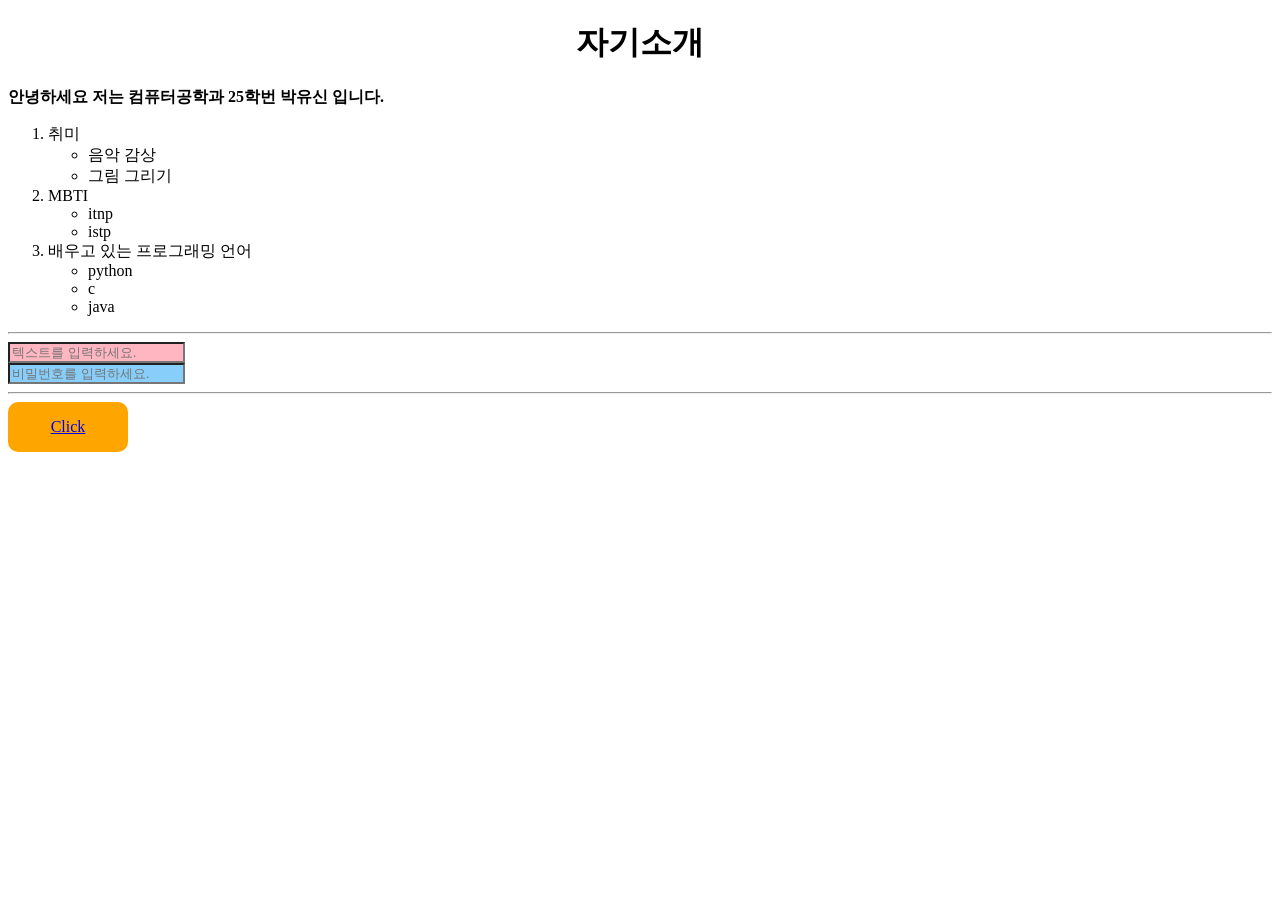
==== chapter5and6.html @ a242f8b3 "Add files via upload 5장, 6장 과제물 제출합니다" ====
<!DOCTYPE html>
<html>
<head>
    <title>5장,6장 과제</title>
    <style>
        
        .font_big {font size: 32px;}
        .font_center { text-align: center;}
        .font_weight { font-weight: bold;}
        

        input[type="text"]{
            background-color: lightpink;}
        input[type="password"]{
            background-color: lightskyblue;}


        div {
            width: 120px;
            height: 50px;
            background-color: orange;
            color: white;
            text-align: center;
            line-height:50px;
            border-radius: 10px;
        }
    </style>
</head>
<body>

    <!--과제 1-->
    <h1 class="font_big font_center">자기소개</h1>
    <p class="font_weight">안녕하세요 저는 컴퓨터공학과 25학번 박유신 입니다.</p>
    <p>
        <ol>
            <li>취미
                <ul>
                    <li>음악 감상</li>
                    <li>그림 그리기</li>
                </ul>
            </li>
            <li>MBTI
                <ul>
                    <li>itnp</li>
                    <li>istp</li>
                </ul>
            </li>
            <li>배우고 있는 프로그래밍 언어
                <ul>
                    <li>python </li>
                    <li>c</li>
                    <li>java</li>
                </ul>
            </li>
        </ol>
    </p><hr>

    <!--과제 2-->
    <form>
        <input type="text" placeholder="텍스트를 입력하세요."><br>
        <input type="password" placeholder="비밀번호를 입력하세요.">
    </form><hr>

    <!--과제 3-->
    <div>
        <a href="#">Click</a>
    </div>
</body>
</html>
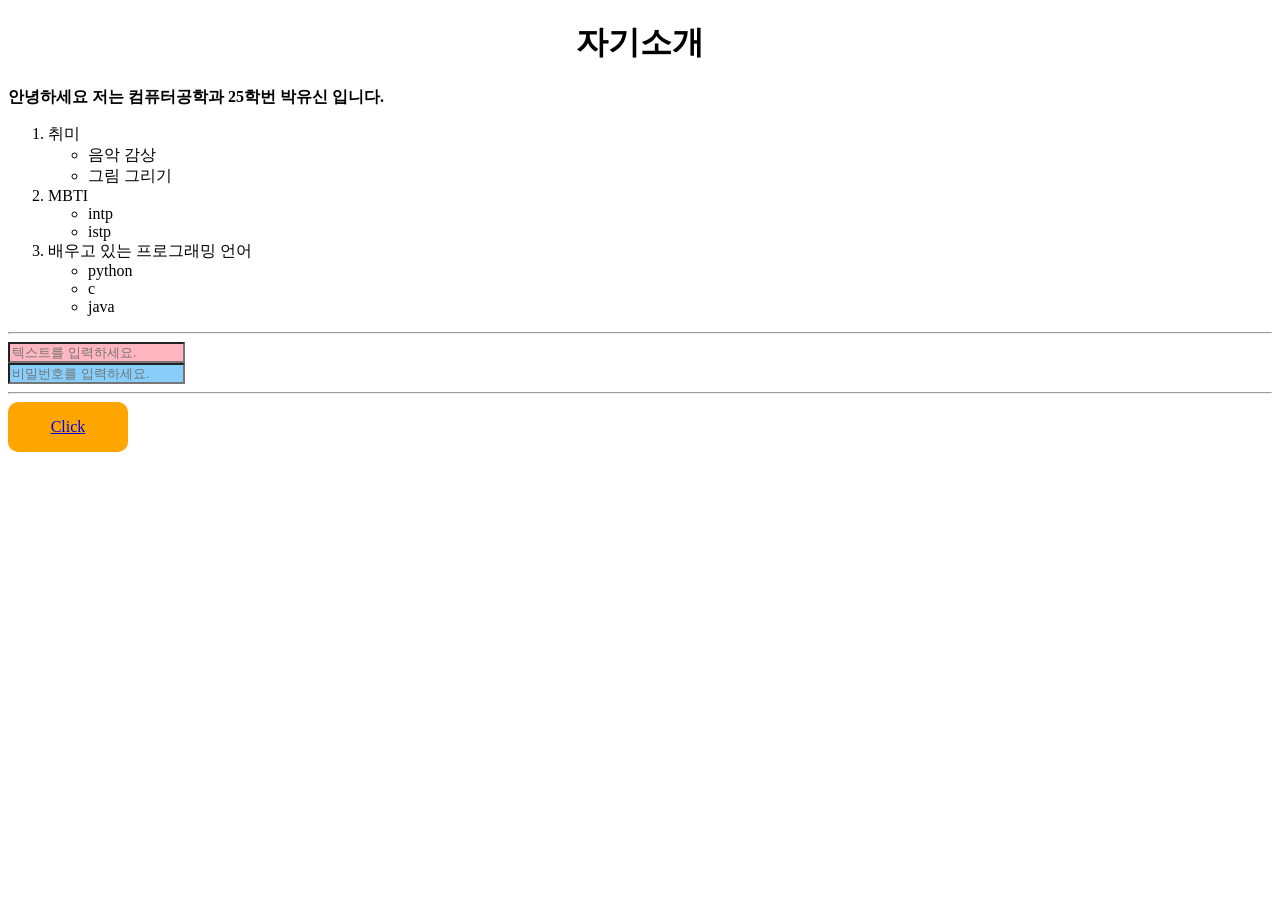
==== commit e20428c7: "Update chapter5and6.html" ====
--- a/chapter5and6.html
+++ b/chapter5and6.html
@@ -41,7 +41,7 @@
             </li>
             <li>MBTI
                 <ul>
-                    <li>itnp</li>
+                    <li>intp</li>
                     <li>istp</li>
                 </ul>
             </li>
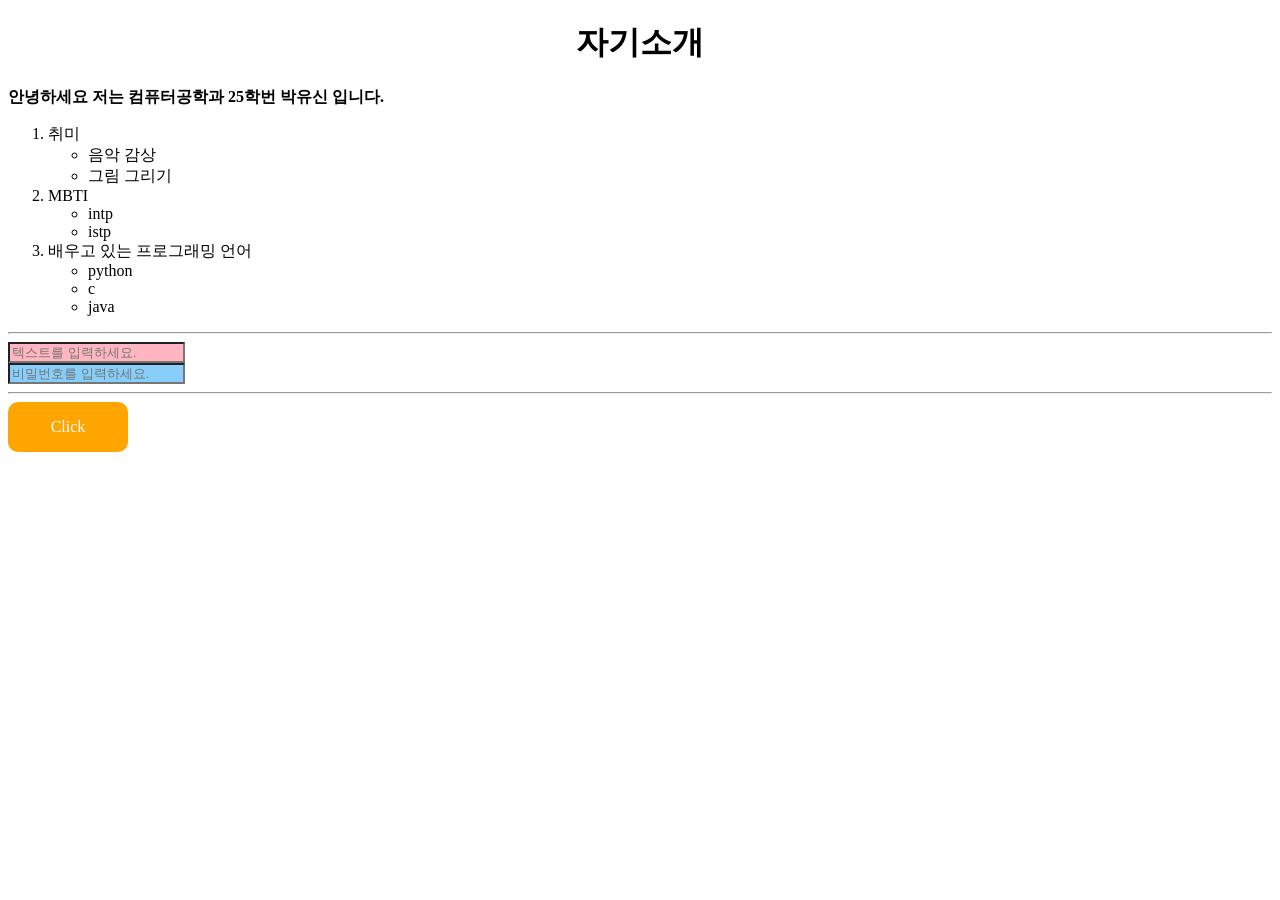
==== commit 00dc9f79: "Fix HTML structure and formatting issues" ====
--- a/chapter5and6.html
+++ b/chapter5and6.html
@@ -63,7 +63,7 @@
 
     <!--과제 3-->
     <div>
-        <a href="#">Click</a>
+        <a>Click</a>
     </div>
 </body>
 </html>
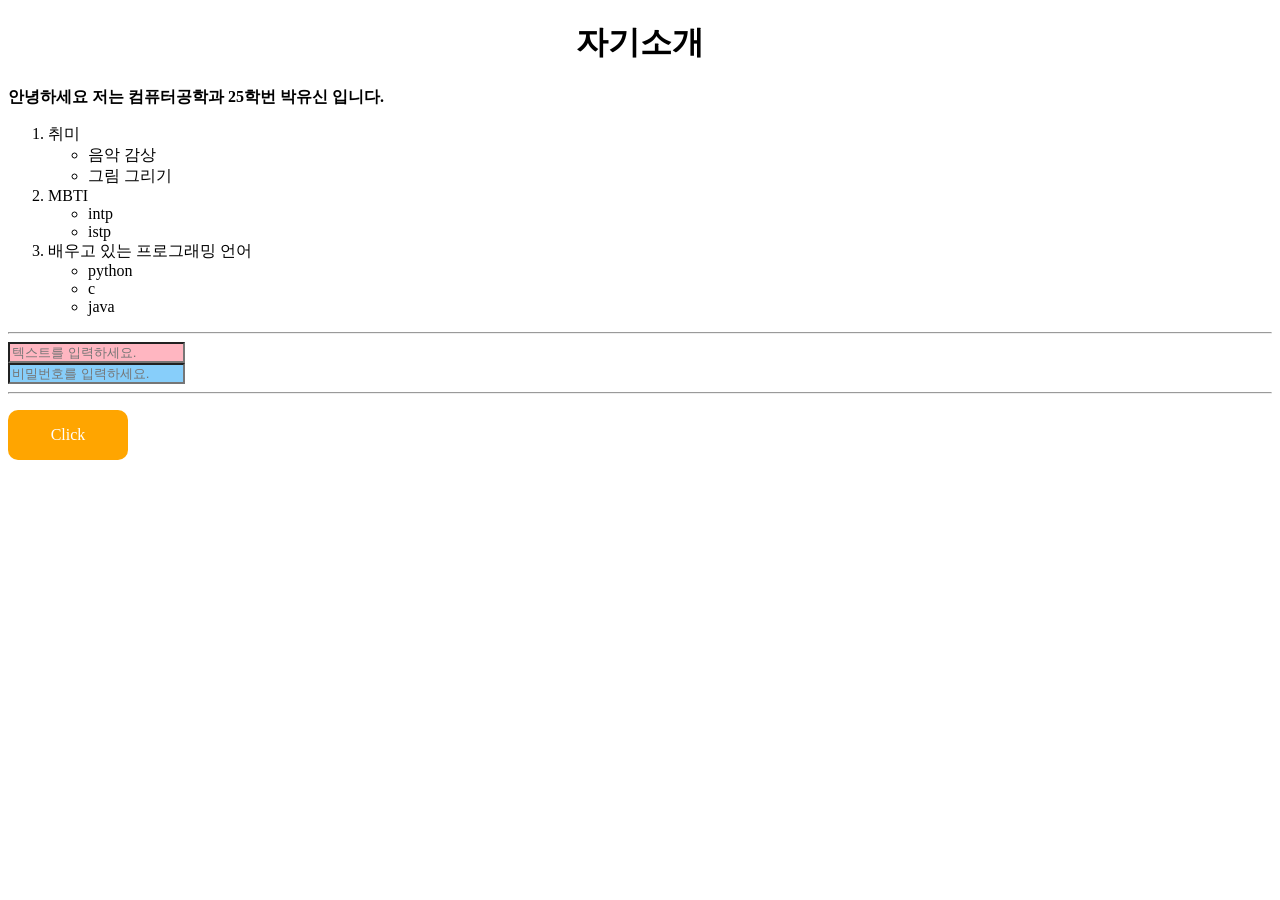
==== commit 8552b696: "Update chapter5and6.html" ====
--- a/chapter5and6.html
+++ b/chapter5and6.html
@@ -63,7 +63,7 @@
 
     <!--과제 3-->
     <div>
-        <a>Click</a>
+        <p>Click</p>
     </div>
 </body>
 </html>
